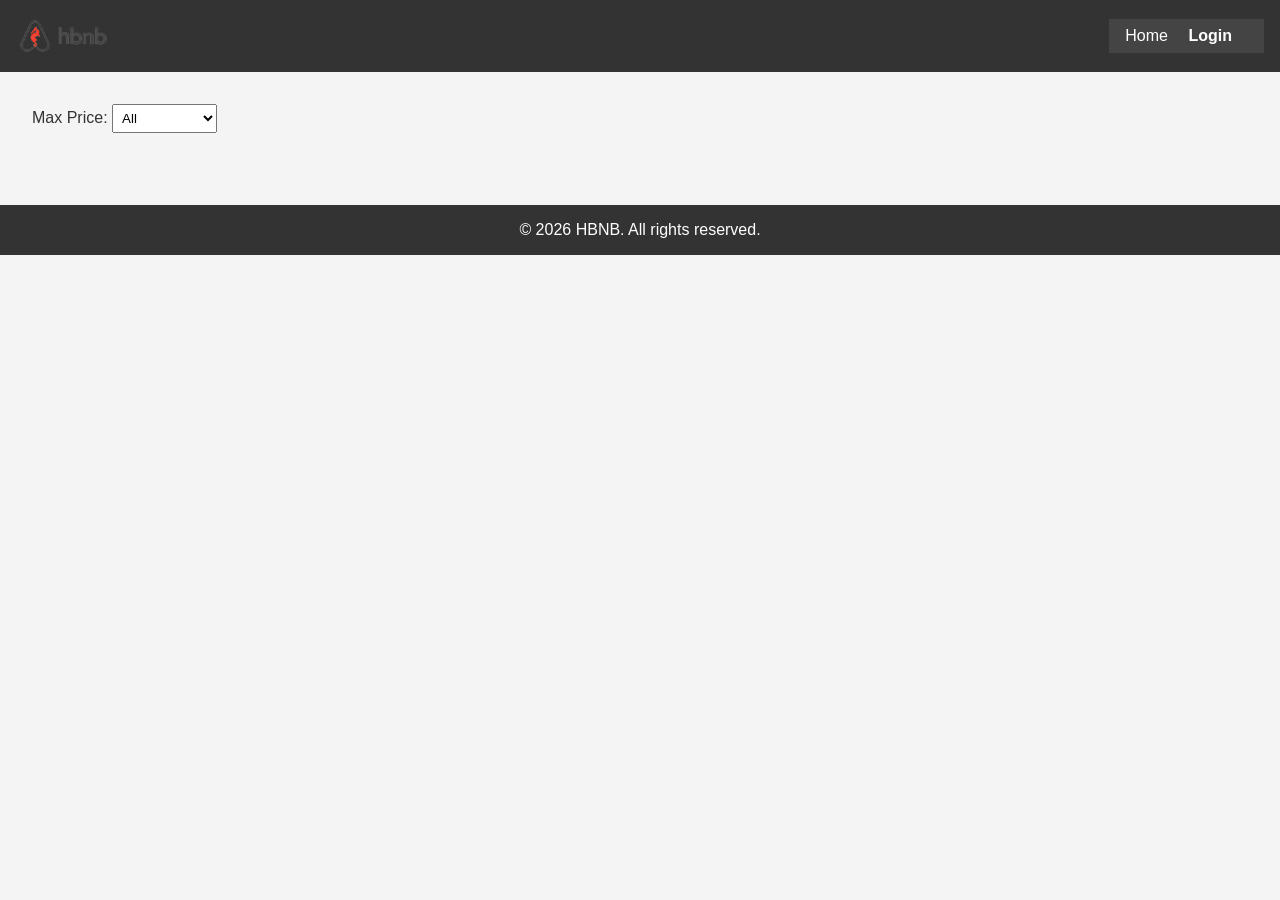
==== Part4/index.html @ e270be5d "Update index.html" ====
<!DOCTYPE html>
<html lang="en">
<head>
  <meta charset="UTF-8">
  <meta name="viewport" content="width=device-width, initial-scale=1.0">
  <title>List of Places</title>
  <link rel="stylesheet" href="styles.css">
</head>
<body>

  <!-- Header -->
  <header>
    <img src="images/logo.png" class="logo" alt="HBnB Logo">

    <nav>
      <a href="index.html">Home</a>
      <a href="login.html" class="login-button" id="login-link">Login</a>
    </nav>
  </header>

  <!-- Main Content -->
  <main>

    <!-- Filter Section -->
    <section id="filter">
      <label for="price-filter">Max Price:</label>
      <select id="price-filter">
        <option value="all">All</option>
        <option value="10">$10 or less</option>
        <option value="50">$50 or less</option>
        <option value="100">$100 or less</option>
      </select>
    </section>

    <!-- Places List -->
    <section id="places-list">
      <!-- Places will be dynamically populated here by JavaScript -->
    </section>

  </main>

  <!-- Footer -->
  <footer>
    <p>© 2026 HBNB. All rights reserved.</p>
  </footer>

  <script src="scripts.js"></script>
</body>
</html>
---- Part4/styles.css ----
/* ========================================
   RESET
======================================== */

* {
    margin: 0;
    padding: 0;
    box-sizing: border-box;
    font-family: Arial, sans-serif;
}

/* ========================================
   BODY
======================================== */

body {
    background-color: #f4f4f4;
    color: #333;
}

/* ========================================
   HEADER
======================================== */

header {
    background-color: #333;
    color: #fff;
    padding: 1rem;
    display: flex;
    justify-content: space-between;
    align-items: center;
}

.logo {
    height: 40px;
}

.login-button {
    color: #fff;
    text-decoration: none;
    font-weight: bold;
}

/* ========================================
   NAVIGATION
======================================== */

nav {
    background-color: #444;
    padding: 0.5rem 1rem;
}

nav a {
    color: #fff;
    text-decoration: none;
    margin-right: 1rem;
}

/* ========================================
   MAIN
======================================== */

main {
    padding: 2rem;
}

/* ========================================
   FILTER SECTION
======================================== */

#filter {
    margin-bottom: 20px;
}

#price-filter {
    padding: 5px;
}

/* ========================================
   PLACES GRID
======================================== */

#places-list {
    display: flex;
    flex-wrap: wrap;
}

/* ========================================
   PLACE CARD (REQUIRED)
======================================== */

.place-card {
    background-color: #fff;
    border: 1px solid #ddd;      /* REQUIRED */
    border-radius: 10px;         /* REQUIRED */
    padding: 10px;               /* REQUIRED */
    margin: 20px;                /* REQUIRED */
    width: 300px;
}

.place-card h3 {
    margin-bottom: 10px;
}

.place-card .price {
    font-weight: bold;
    margin-bottom: 10px;
}

.details-button {
    background-color: #ff5a5f;
    color: white;
    border: none;
    padding: 8px 12px;
    cursor: pointer;
}

/* ========================================
   PLACE DETAILS PAGE
======================================== */

.place-details {
    background-color: #fff;
    border: 1px solid #ddd;   /* REQUIRED */
    border-radius: 10px;      /* REQUIRED */
    padding: 10px;            /* REQUIRED */
    margin: 20px;             /* REQUIRED */
}

.place-info {
    margin-bottom: 20px;
}

/* ========================================
   REVIEWS
======================================== */

.review-card {
    background-color: #fff;
    border: 1px solid #ddd;   /* REQUIRED */
    border-radius: 10px;      /* REQUIRED */
    padding: 10px;            /* REQUIRED */
    margin: 20px;             /* REQUIRED */
}

/* ========================================
   ADD REVIEW FORM
======================================== */

form {
    background-color: #fff;
    border: 1px solid #ddd;
    border-radius: 10px;
    padding: 10px;
    margin: 20px;
}

form label {
    display: block;
    margin-top: 10px;
}

form input,
form textarea,
form select {
    width: 100%;
    padding: 5px;
    margin-top: 5px;
}

button {
    margin-top: 10px;
    padding: 8px 12px;
    background-color: #ff5a5f;
    color: white;
    border: none;
    cursor: pointer;
}

/* ========================================
   FOOTER
======================================== */

footer {
    background-color: #333;
    color: white;
    text-align: center;
    padding: 1rem;
    margin-top: 20px;
}
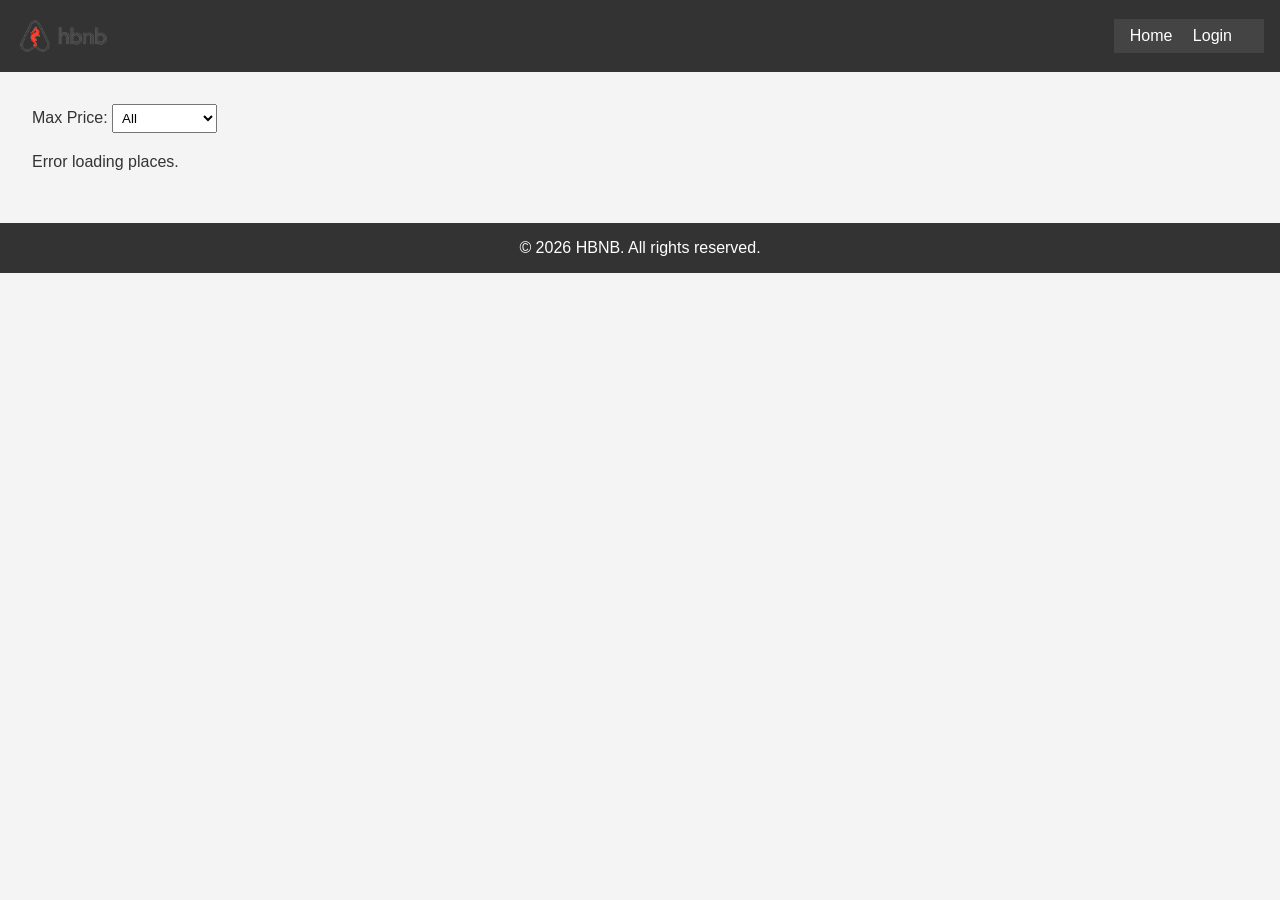
==== commit ac9fce5d: "Update index.html" ====
--- a/Part4/index.html
+++ b/Part4/index.html
@@ -14,7 +14,8 @@
 
     <nav>
       <a href="index.html">Home</a>
-      <a href="login.html" class="login-button" id="login-link">Login</a>
+      <a href="login.html" id="login-link">Login</a>
+      <a href="#" id="logout-link" style="display:none;">Logout</a>
     </nav>
   </header>
 
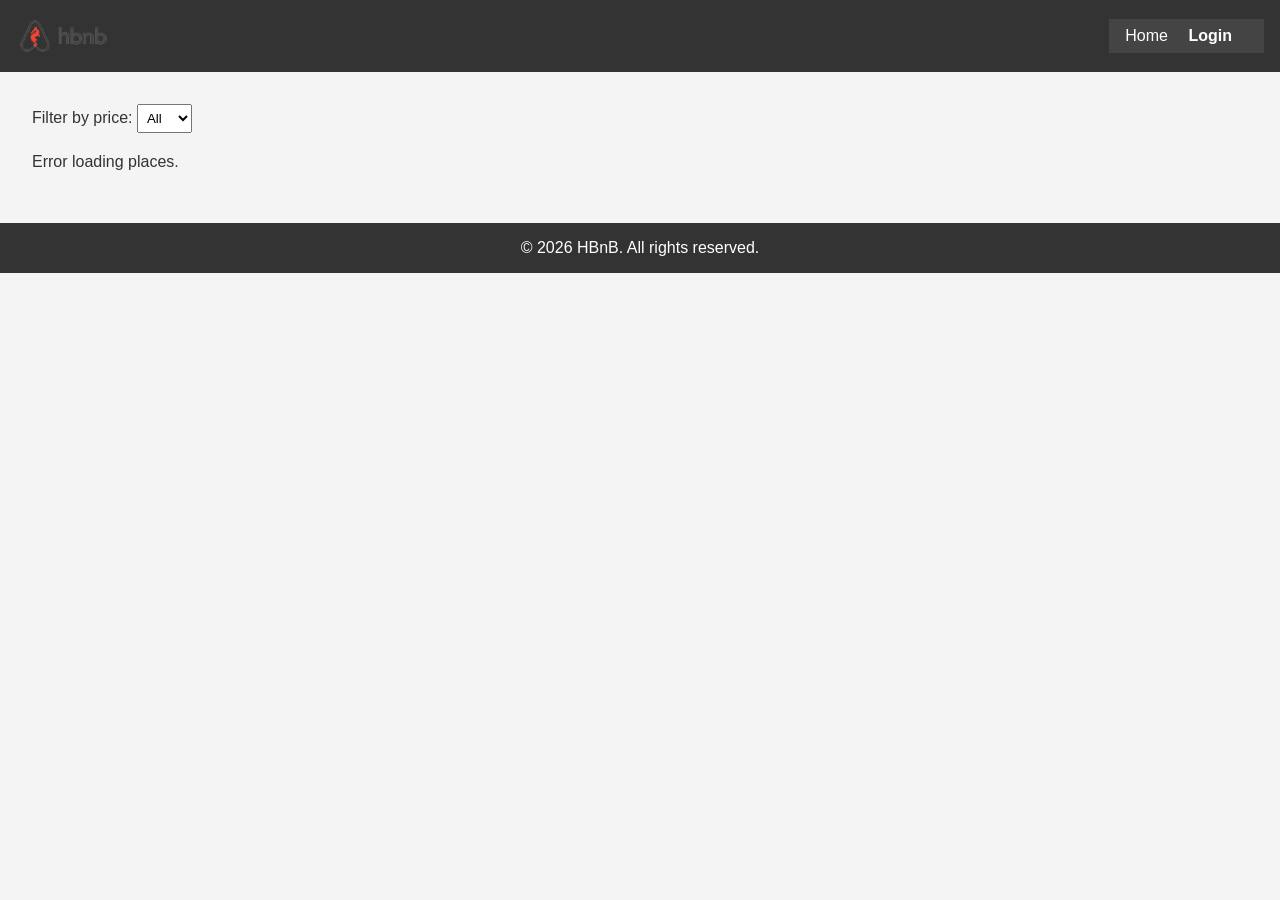
==== commit f112959e: "Update index.html" ====
--- a/Part4/index.html
+++ b/Part4/index.html
@@ -1,50 +1,37 @@
 <!DOCTYPE html>
 <html lang="en">
 <head>
-  <meta charset="UTF-8">
-  <meta name="viewport" content="width=device-width, initial-scale=1.0">
-  <title>List of Places</title>
-  <link rel="stylesheet" href="styles.css">
+    <meta charset="UTF-8">
+    <meta name="viewport" content="width=device-width, initial-scale=1.0">
+    <title>List of Places</title>
+    <link rel="icon" href="images/icon.png" type="image/png">
+    <link rel="stylesheet" href="styles.css">
 </head>
 <body>
-
-  <!-- Header -->
-  <header>
-    <img src="images/logo.png" class="logo" alt="HBnB Logo">
-
-    <nav>
-      <a href="index.html">Home</a>
-      <a href="login.html" id="login-link">Login</a>
-      <a href="#" id="logout-link" style="display:none;">Logout</a>
-    </nav>
-  </header>
-
-  <!-- Main Content -->
-  <main>
-
-    <!-- Filter Section -->
-    <section id="filter">
-      <label for="price-filter">Max Price:</label>
-      <select id="price-filter">
-        <option value="all">All</option>
-        <option value="10">$10 or less</option>
-        <option value="50">$50 or less</option>
-        <option value="100">$100 or less</option>
-      </select>
-    </section>
-
-    <!-- Places List -->
-    <section id="places-list">
-      <!-- Places will be dynamically populated here by JavaScript -->
-    </section>
-
-  </main>
-
-  <!-- Footer -->
-  <footer>
-    <p>© 2026 HBNB. All rights reserved.</p>
-  </footer>
-
-  <script src="scripts.js"></script>
+    <header>
+        <img src="images/logo.png" alt="Logo" class="logo">
+        <nav>
+            <a href="index.html">Home</a>
+            <a href="login.html" class="login-button" id="login-link">Login</a>
+        </nav>
+    </header>
+    <main>
+        <section id="filter">
+            <label for="price-filter">Filter by price:</label>
+            <select id="price-filter">
+                <option value="all">All</option>
+                <option value="10">10</option>
+                <option value="50">50</option>
+                <option value="100">100</option>
+            </select>
+        </section>
+        <section id="places-list">
+            <!-- List of places will be populated dynamically -->
+        </section>
+    </main>
+    <footer>
+        <p>&copy; 2026 HBnB. All rights reserved.</p>
+    </footer>
+    <script src="scripts.js"></script>
 </body>
 </html>
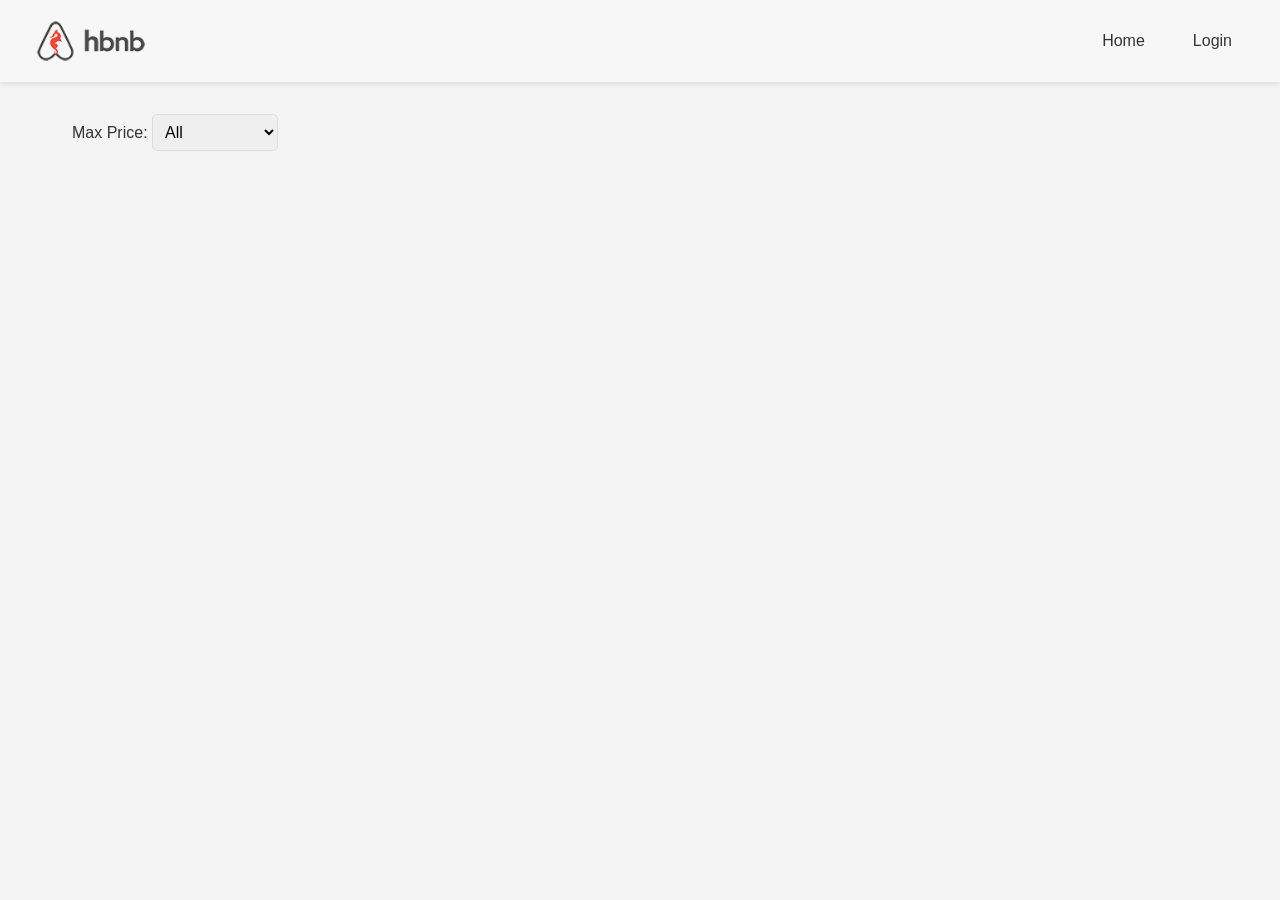
==== commit 7de99a9d: "Update index.html" ====
--- a/Part4/index.html
+++ b/Part4/index.html
@@ -1,37 +1,42 @@
 <!DOCTYPE html>
 <html lang="en">
 <head>
-    <meta charset="UTF-8">
-    <meta name="viewport" content="width=device-width, initial-scale=1.0">
-    <title>List of Places</title>
-    <link rel="icon" href="images/icon.png" type="image/png">
-    <link rel="stylesheet" href="styles.css">
+  <meta charset="UTF-8">
+  <meta name="viewport" content="width=device-width, initial-scale=1.0">
+  <title>Places</title>
+  <link rel="stylesheet" href="styles.css">
 </head>
+
 <body>
-    <header>
-        <img src="images/logo.png" alt="Logo" class="logo">
-        <nav>
-            <a href="index.html">Home</a>
-            <a href="login.html" class="login-button" id="login-link">Login</a>
-        </nav>
-    </header>
-    <main>
-        <section id="filter">
-            <label for="price-filter">Filter by price:</label>
-            <select id="price-filter">
-                <option value="all">All</option>
-                <option value="10">10</option>
-                <option value="50">50</option>
-                <option value="100">100</option>
-            </select>
-        </section>
-        <section id="places-list">
-            <!-- List of places will be populated dynamically -->
-        </section>
-    </main>
-    <footer>
-        <p>&copy; 2026 HBnB. All rights reserved.</p>
-    </footer>
-    <script src="scripts.js"></script>
+
+  <!-- Header -->
+  <header>
+    <img src="images/logo.png" class="logo" alt="HBnB Logo">
+
+    <nav>
+      <a href="index.html">Home</a>
+      <a href="login.html" id="login-link">Login</a>
+      <a href="#" id="logout-link" style="display:none;">Logout</a>
+    </nav>
+  </header>
+
+  <!-- Main Content -->
+  <main>
+
+    <!-- Filter Section -->
+    <section id="filters">
+      <label for="price-filter">Max Price:</label>
+
+      <select id="price-filter">
+        <option value="all">All</option>
+        <option value="50">$50 or less</option>
+        <option value="100">$100 or less</option>
+        <option value="200">$200 or less</option>
+      </select>
+
+    </section>
+
+  </main>
+
 </body>
 </html>
--- a/Part4/styles.css
+++ b/Part4/styles.css
@@ -1,190 +1,334 @@
-/* ========================================
-   RESET
-======================================== */
+/* 
+  HBnB Styles
+*/
 
 * {
+    box-sizing: border-box;
     margin: 0;
     padding: 0;
-    box-sizing: border-box;
-    font-family: Arial, sans-serif;
-}
-
-/* ========================================
-   BODY
-======================================== */
+    font-family: 'Segoe UI', Tahoma, Geneva, Verdana, sans-serif;
+}
 
 body {
     background-color: #f4f4f4;
     color: #333;
-}
-
-/* ========================================
-   HEADER
-======================================== */
-
+    min-height: 100vh;
+    display: flex;
+    flex-direction: column;
+}
+
+/* Header */
 header {
-    background-color: #333;
-    color: #fff;
-    padding: 1rem;
+    background-color: #F7F7F7;
+    color: #333;
+    padding: 1rem 2rem;
     display: flex;
     justify-content: space-between;
     align-items: center;
+    box-shadow: 0 2px 5px rgba(0,0,0,0.1);
 }
 
 .logo {
-    height: 40px;
+    height: 50px;
+    width: auto;
+}
+
+nav {
+    display: flex;
+    gap: 1rem;
+}
+
+nav a {
+    color: #333;
+    text-decoration: none;
+    padding: 0.5rem 1rem;
+    border-radius: 5px;
+    transition: background-color 0.3s;
+}
+
+nav a:hover {
+    background-color: #aaaaaa;
 }
 
 .login-button {
-    color: #fff;
-    text-decoration: none;
-    font-weight: bold;
-}
-
-/* ========================================
-   NAVIGATION
-======================================== */
-
-nav {
-    background-color: #444;
     padding: 0.5rem 1rem;
-}
-
-nav a {
-    color: #fff;
-    text-decoration: none;
+    border-radius: 5px;
+}
+
+.login-button:hover {
+    background-color: #aaaaaa;
+}
+
+/* Main content */
+main {
+    flex: 1;
+    padding: 2rem;
+    max-width: 1200px;
+    margin: 0 auto;
+    width: 100%;
+}
+
+/* Footer */
+footer {
+    background-color: #F7F7F7;
+    color: #333;
+    text-align: center;
+    padding: 1rem;
+    margin-top: auto;
+}
+
+/* Filter section */
+#filter {
+    margin-bottom: 2rem;
+    padding: 1rem;
+    background-color: #fff;
+    border-radius: 8px;
+    box-shadow: 0 2px 4px rgba(0,0,0,0.1);
+}
+
+#filter label {
     margin-right: 1rem;
-}
-
-/* ========================================
-   MAIN
-======================================== */
-
-main {
-    padding: 2rem;
-}
-
-/* ========================================
-   FILTER SECTION
-======================================== */
-
-#filter {
-    margin-bottom: 20px;
+    font-weight: bold;
 }
 
 #price-filter {
-    padding: 5px;
-}
-
-/* ========================================
-   PLACES GRID
-======================================== */
-
+    padding: 0.5rem;
+    border: 1px solid #ddd;
+    border-radius: 5px;
+    font-size: 1rem;
+}
+
+/* Places list */
 #places-list {
-    display: flex;
-    flex-wrap: wrap;
-}
-
-/* ========================================
-   PLACE CARD (REQUIRED)
-======================================== */
+    display: grid;
+    grid-template-columns: repeat(auto-fill, minmax(300px, 1fr));
+    gap: 2rem;
+}
 
 .place-card {
-    background-color: #fff;
-    border: 1px solid #ddd;      /* REQUIRED */
-    border-radius: 10px;         /* REQUIRED */
-    padding: 10px;               /* REQUIRED */
-    margin: 20px;                /* REQUIRED */
-    width: 300px;
-}
-
-.place-card h3 {
-    margin-bottom: 10px;
-}
-
-.place-card .price {
-    font-weight: bold;
-    margin-bottom: 10px;
-}
-
-.details-button {
-    background-color: #ff5a5f;
-    color: white;
-    border: none;
-    padding: 8px 12px;
-    cursor: pointer;
-}
-
-/* ========================================
-   PLACE DETAILS PAGE
-======================================== */
-
-.place-details {
-    background-color: #fff;
-    border: 1px solid #ddd;   /* REQUIRED */
-    border-radius: 10px;      /* REQUIRED */
-    padding: 10px;            /* REQUIRED */
-    margin: 20px;             /* REQUIRED */
-}
-
-.place-info {
-    margin-bottom: 20px;
-}
-
-/* ========================================
-   REVIEWS
-======================================== */
-
-.review-card {
-    background-color: #fff;
-    border: 1px solid #ddd;   /* REQUIRED */
-    border-radius: 10px;      /* REQUIRED */
-    padding: 10px;            /* REQUIRED */
-    margin: 20px;             /* REQUIRED */
-}
-
-/* ========================================
-   ADD REVIEW FORM
-======================================== */
-
-form {
     background-color: #fff;
     border: 1px solid #ddd;
     border-radius: 10px;
     padding: 10px;
     margin: 20px;
+    box-shadow: 0 2px 8px rgba(0,0,0,0.1);
+    transition: transform 0.3s, box-shadow 0.3s;
+}
+
+.place-card:hover {
+    transform: translateY(-5px);
+    box-shadow: 0 4px 12px rgba(0,0,0,0.2);
+}
+
+.place-card img {
+    width: 100%;
+    height: 200px;
+    object-fit: cover;
+    border-radius: 8px;
+    margin-bottom: 1rem;
+}
+
+.place-card h3 {
+    color: #2c3e50;
+    margin-bottom: 0.5rem;
+}
+
+.place-card p {
+    color: #7f8c8d;
+    margin-bottom: 0.5rem;
+}
+
+.place-card .price {
+    color: #27ae60;
+    font-weight: bold;
+    font-size: 1.2rem;
+    margin: 1rem 0;
+}
+
+.details-button {
+    background-color: #795548;
+    color: #fff;
+    border: none;
+    padding: 0.75rem 1.5rem;
+    border-radius: 5px;
+    cursor: pointer;
+    font-size: 1rem;
+    width: 100%;
+    transition: background-color 0.3s;
+}
+
+.details-button:hover {
+    background-color: #aaaaaa;
+}
+
+/* Place details */
+.place-details {
+    background-color: #fff;
+    border-radius: 10px;
+    padding: 2rem;
+    margin-bottom: 2rem;
+    box-shadow: 0 2px 8px rgba(0,0,0,0.1);
+}
+
+.place-info {
+    margin-bottom: 1rem;
+}
+
+.place-info h1 {
+    color: #2c3e50;
+    margin-bottom: 1rem;
+}
+
+.place-info p {
+    margin: 0.5rem 0;
+    line-height: 1.6;
+}
+
+.place-info .price {
+    color: #795548;
+    font-weight: bold;
+    font-size: 1.5rem;
+    margin: 1rem 0;
+}
+
+.amenities-list {
+    list-style: none;
+    display: flex;
+    flex-wrap: wrap;
+    gap: 0.5rem;
+    margin-top: 1rem;
+}
+
+.amenities-list li {
+    background-color: #ecf0f1;
+    padding: 0.5rem 1rem;
+    border-radius: 20px;
+    font-size: 0.9rem;
+}
+
+/* Reviews */
+#reviews {
+    margin-bottom: 2rem;
+}
+
+#reviews h2 {
+    color: #2c3e50;
+    margin-bottom: 1rem;
+}
+
+.review-card {
+    background-color: #fff;
+    border: 1px solid #ddd;
+    border-radius: 10px;
+    padding: 10px;
+    margin: 20px 0;
+    box-shadow: 0 2px 4px rgba(0,0,0,0.05);
+}
+
+.review-card .review-header {
+    display: flex;
+    justify-content: space-between;
+    align-items: center;
+    margin-bottom: 0.5rem;
+}
+
+.review-card .reviewer-name {
+    font-weight: bold;
+    color: #2c3e50;
+}
+
+.review-card .rating {
+    color: #f39c12;
+    font-weight: bold;
+}
+
+.review-card .review-text {
+    color: #7f8c8d;
+    line-height: 1.6;
+}
+
+/* Forms */
+.form, form {
+    background-color: #fff;
+    border-radius: 10px;
+    padding: 2rem;
+    box-shadow: 0 2px 8px rgba(0,0,0,0.1);
+    max-width: 500px;
+    margin: 0 auto;
+}
+
+form h2 {
+    color: #2c3e50;
+    margin-bottom: 1.5rem;
+    text-align: center;
 }
 
 form label {
     display: block;
-    margin-top: 10px;
+    margin-bottom: 0.5rem;
+    color: #2c3e50;
+    font-weight: bold;
 }
 
 form input,
 form textarea,
 form select {
     width: 100%;
-    padding: 5px;
-    margin-top: 5px;
-}
-
-button {
-    margin-top: 10px;
-    padding: 8px 12px;
-    background-color: #ff5a5f;
-    color: white;
+    padding: 0.75rem;
+    margin-bottom: 1rem;
+    border: 1px solid #ddd;
+    border-radius: 5px;
+    font-size: 1rem;
+    font-family: inherit;
+}
+
+form textarea {
+    min-height: 150px;
+    resize: vertical;
+}
+
+form button {
+    width: 100%;
+    padding: 0.75rem;
+    background-color: #795548;
+    color: #fff;
     border: none;
+    border-radius: 5px;
+    font-size: 1rem;
     cursor: pointer;
-}
-
-/* ========================================
-   FOOTER
-======================================== */
-
-footer {
-    background-color: #333;
-    color: white;
-    text-align: center;
-    padding: 1rem;
-    margin-top: 20px;
-}
+    transition: background-color 0.3s;
+}
+
+form button:hover {
+    background-color: #aaaaaa;
+}
+
+/* Add review section */
+.add-review {
+    margin-top: 2rem;
+}
+
+.add-review h2 {
+    color: #2c3e50;
+    margin-bottom: 1rem;
+}
+
+/* Responsive design */
+@media (max-width: 768px) {
+    header {
+        flex-direction: column;
+        text-align: center;
+    }
+    
+    nav {
+        margin-top: 1rem;
+    }
+    
+    #places-list {
+        grid-template-columns: 1fr;
+    }
+    
+    main {
+        padding: 1rem;
+    }
+}
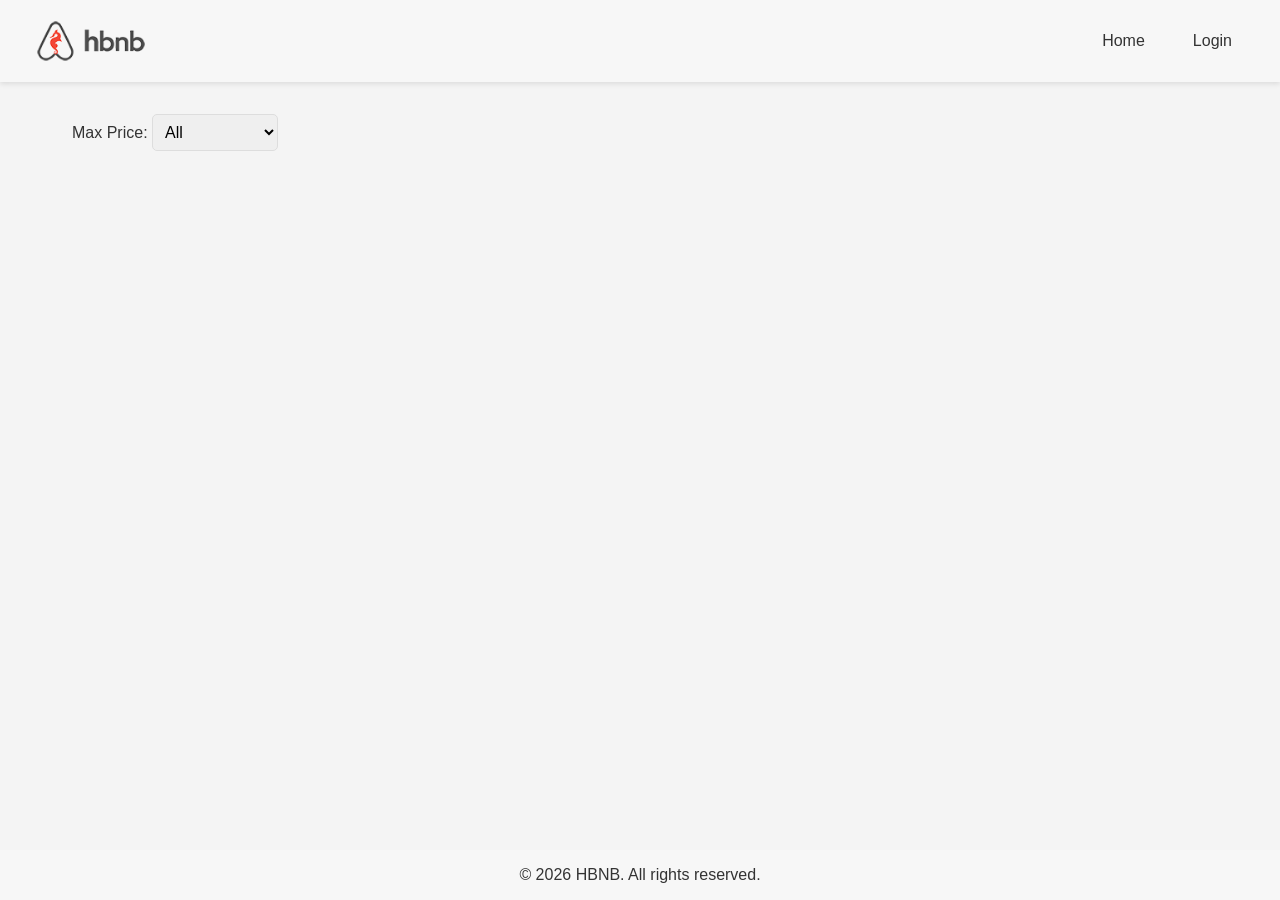
==== commit 75e29e4c: "Update index.html" ====
--- a/Part4/index.html
+++ b/Part4/index.html
@@ -37,6 +37,12 @@
     </section>
 
   </main>
+  
+    <!-- Footer -->
+  <footer>
+    <p>© 2026 HBNB. All rights reserved.</p>
+  </footer>
+
 
 </body>
 </html>
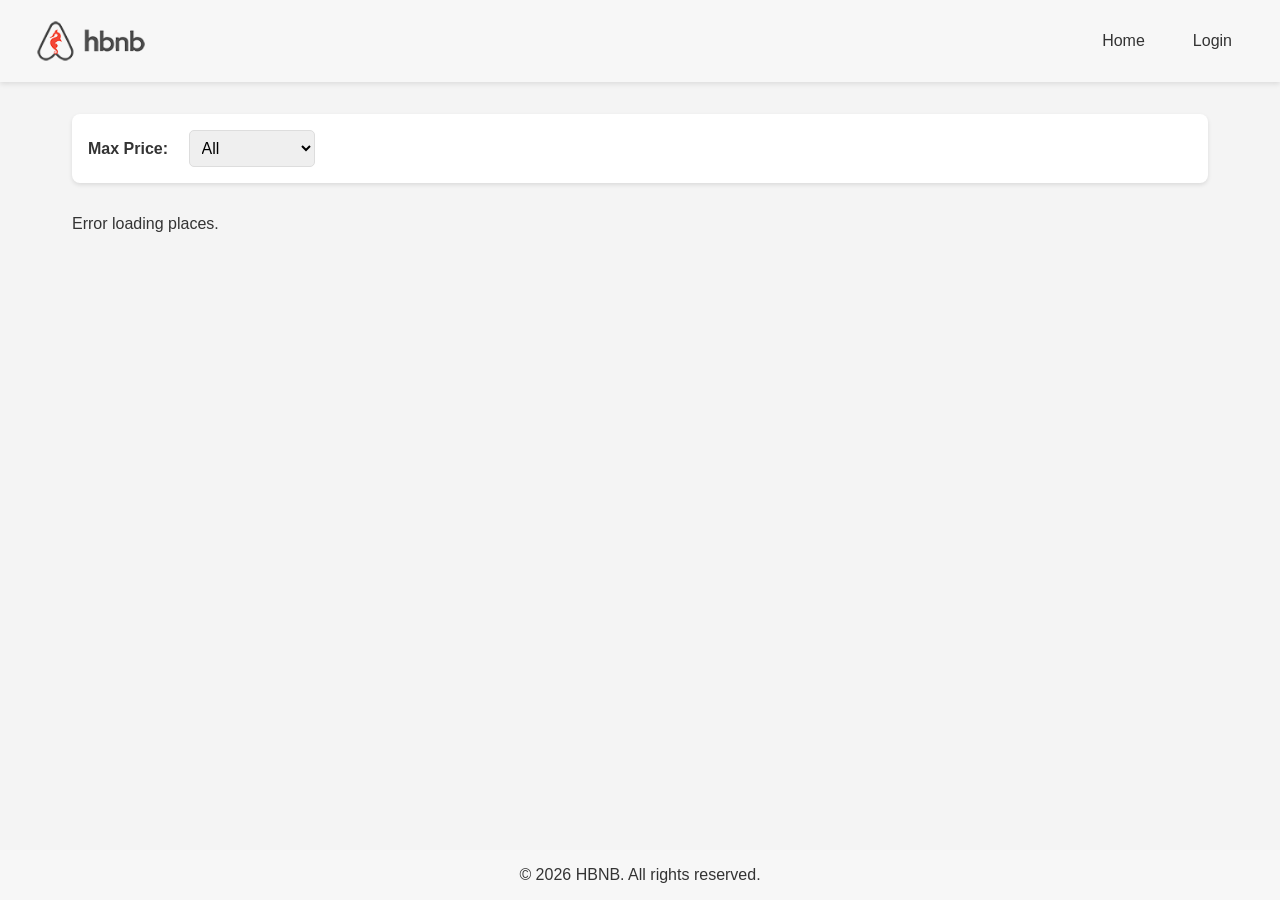
==== commit f97b6482: "Update index.html" ====
--- a/Part4/index.html
+++ b/Part4/index.html
@@ -3,10 +3,9 @@
 <head>
   <meta charset="UTF-8">
   <meta name="viewport" content="width=device-width, initial-scale=1.0">
-  <title>Places</title>
+  <title>List of Places</title>
   <link rel="stylesheet" href="styles.css">
 </head>
-
 <body>
 
   <!-- Header -->
@@ -15,8 +14,7 @@
 
     <nav>
       <a href="index.html">Home</a>
-      <a href="login.html" id="login-link">Login</a>
-      <a href="#" id="logout-link" style="display:none;">Logout</a>
+      <a href="login.html" class="login-button">Login</a>
     </nav>
   </header>
 
@@ -24,25 +22,28 @@
   <main>
 
     <!-- Filter Section -->
-    <section id="filters">
+    <section id="filter">
       <label for="price-filter">Max Price:</label>
-
       <select id="price-filter">
         <option value="all">All</option>
+        <option value="10">$10 or less</option>
         <option value="50">$50 or less</option>
         <option value="100">$100 or less</option>
-        <option value="200">$200 or less</option>
       </select>
+    </section>
 
+    <!-- Places List -->
+    <section id="places-list">
+      <!-- Places will be dynamically populated here by JavaScript -->
     </section>
 
   </main>
-  
-    <!-- Footer -->
+
+  <!-- Footer -->
   <footer>
     <p>© 2026 HBNB. All rights reserved.</p>
   </footer>
 
-
+  <script src="scripts.js"></script>
 </body>
 </html>
